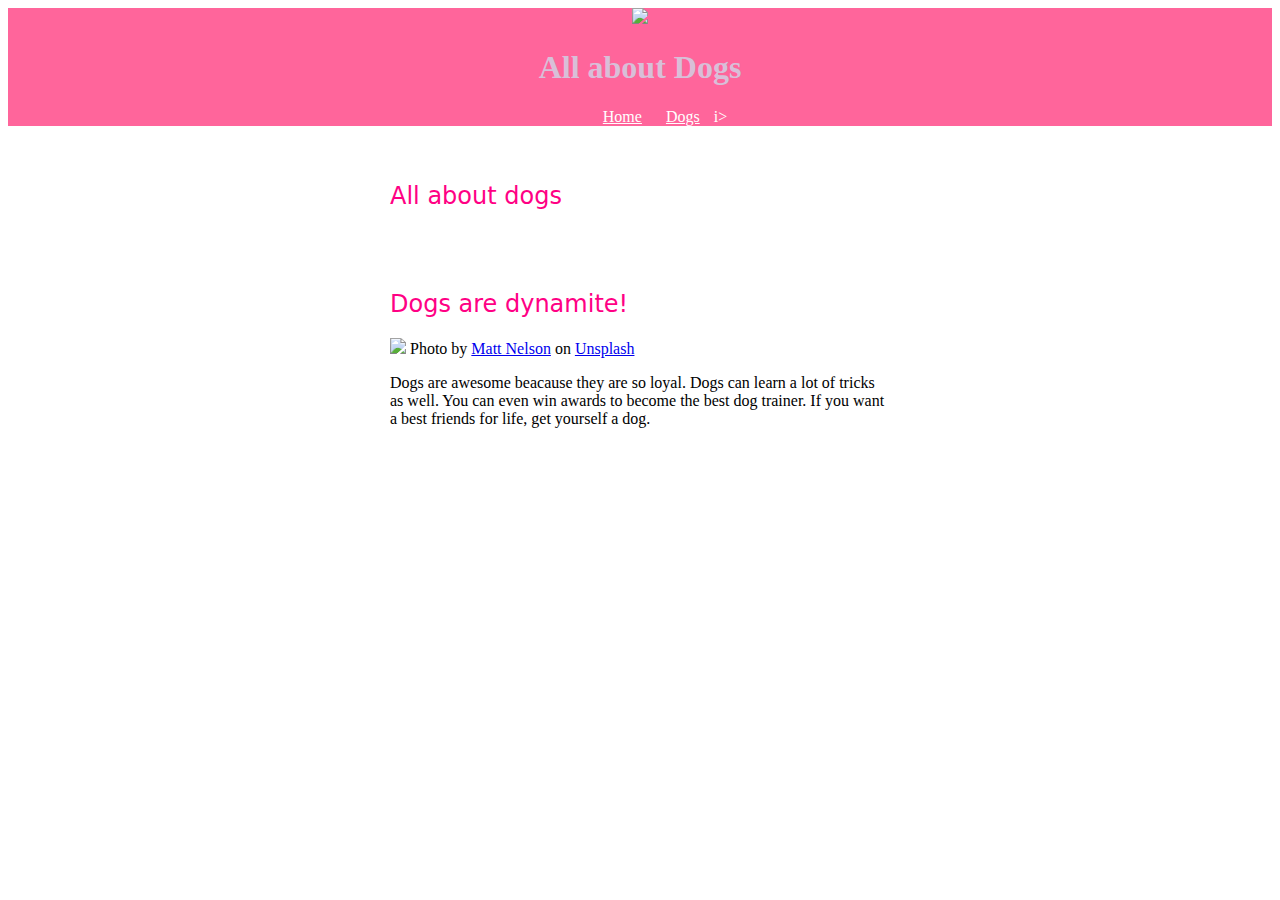
==== index.html @ 2fb32c06 "Add files via upload" ====
<!DOCTYPE html>
<html>
    <head>
        <meta charset="utf-8">
        <link rel="stylesheet" href="styles.css">
        <title>All about Dogs</title>
    </head>
    <body>
        <header>
            <img src="/">
            <h1> All about Dogs</h1>
            <ul>
            <li class="special"><a  class="whiteLink" href="index.html">Home</a></li>
                <li class="special"><a class="whiteLink" href="Dogs.html">Dogs</a></li>
                i>
            </ul>
            </header>
            
            <article>
                <h2>All about dogs</h2>
            <ul>
                
            </ul>
        </article>
        <article> 
            <h2>Dogs are dynamite!</h2>
            <img src="images/cutedog.jpg">
            Photo by <a href="Photo by <a href="https://unsplash.com/@mnelson?utm_content=creditCopyText&utm_medium=referral&utm_source=unsplash">Matt Nelson</a> on <a href="https://unsplash.com/photos/four-dogs-on-park-aI3EBLvcyu4?utm_content=creditCopyText&utm_medium=referral&utm_source=unsplash">Unsplash</a>
            <br>
            <p>Dogs are awesome beacause they are so loyal. Dogs can learn a lot of tricks as well. You can even win awards to become the best dog trainer. If you want a best friends for life, get yourself a dog.</p>
        </article>
        </body>
    </html>
---- styles.css ----
h2{
    color: rgb(255, 0, 132);
    font-family: "Cherry Cream Soda", system-ui;
    font-weight: 400;
    font-style: normal;
}
h1{
    color:thistle;
}
header {
    text-align: center;
    background-color: rgb(255, 101, 155);
    background-size: cover;
    color: white;
  }
  .whiteLink {
    color: white;
  }
  .special {
    display: inline;
    padding: 0px 10px 0px 10px;
  }
  article {
    max-width: 500px;
    padding: 20px;
    margin: 0px auto;
  }
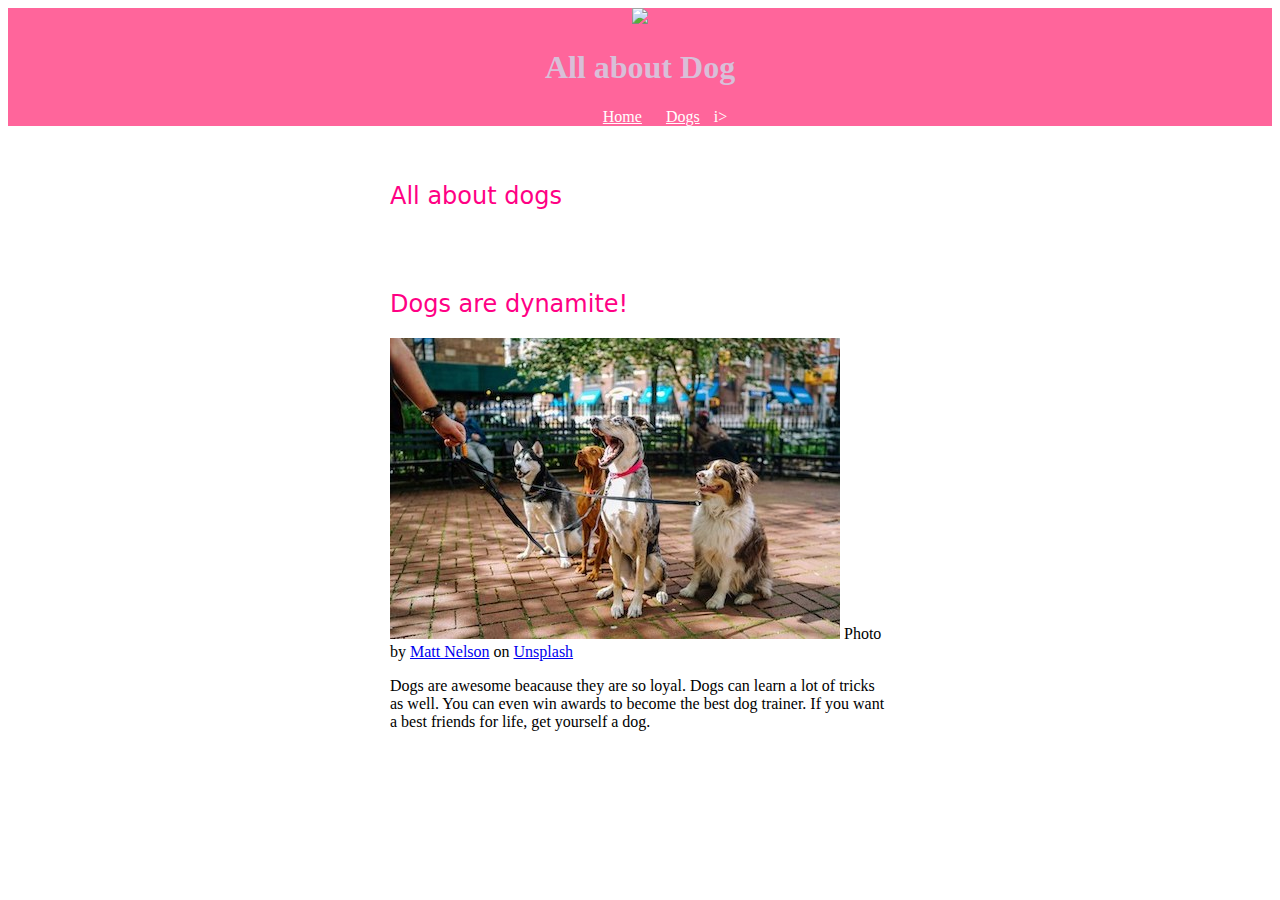
==== commit 06975527: "Update index.html" ====
--- a/index.html
+++ b/index.html
@@ -8,7 +8,7 @@
     <body>
         <header>
             <img src="/">
-            <h1> All about Dogs</h1>
+            <h1> All about Dog</h1>
             <ul>
             <li class="special"><a  class="whiteLink" href="index.html">Home</a></li>
                 <li class="special"><a class="whiteLink" href="Dogs.html">Dogs</a></li>
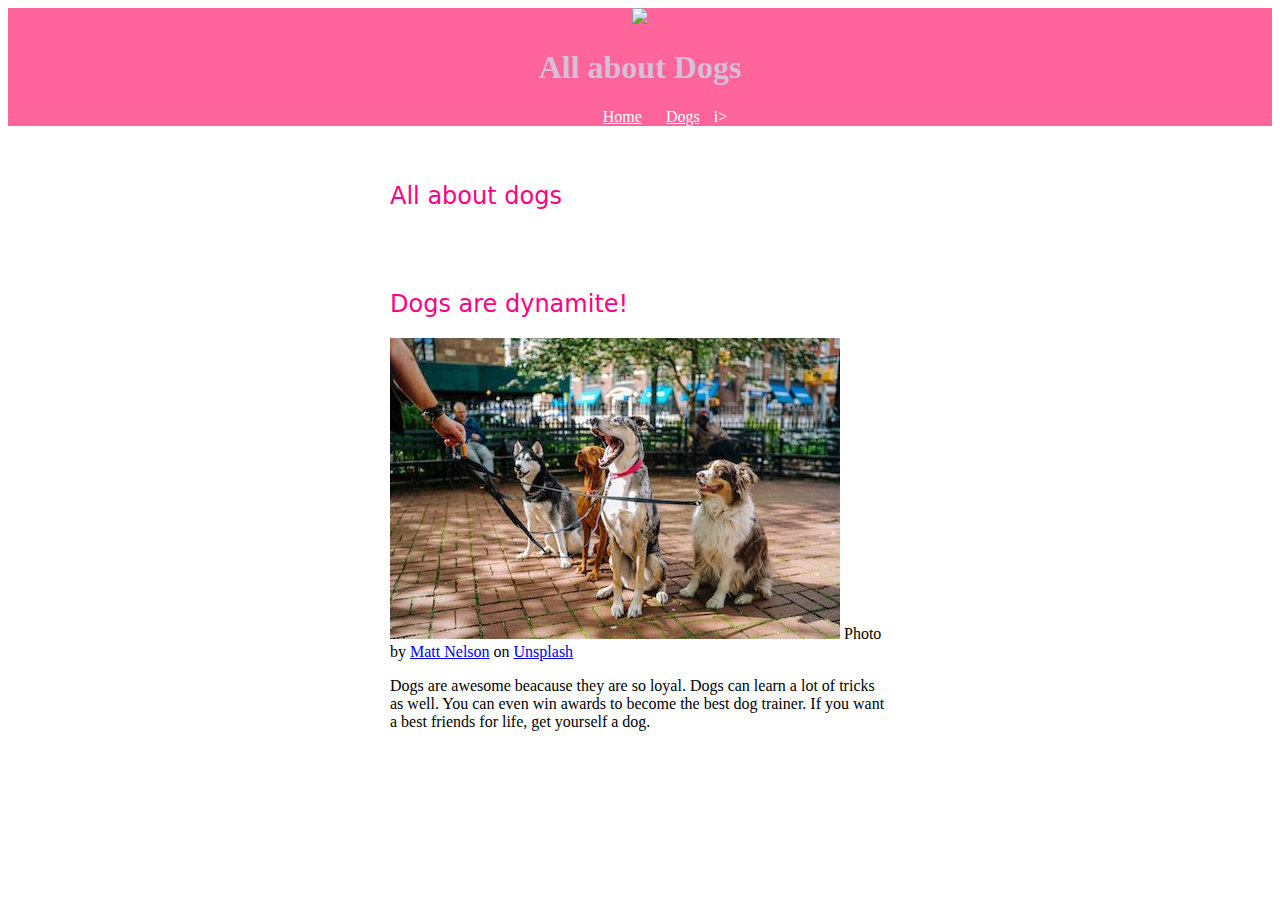
==== commit 98c1c258: "Update index.html" ====
--- a/index.html
+++ b/index.html
@@ -8,7 +8,7 @@
     <body>
         <header>
             <img src="/">
-            <h1> All about Dog</h1>
+            <h1> All about Dogs</h1>
             <ul>
             <li class="special"><a  class="whiteLink" href="index.html">Home</a></li>
                 <li class="special"><a class="whiteLink" href="Dogs.html">Dogs</a></li>
